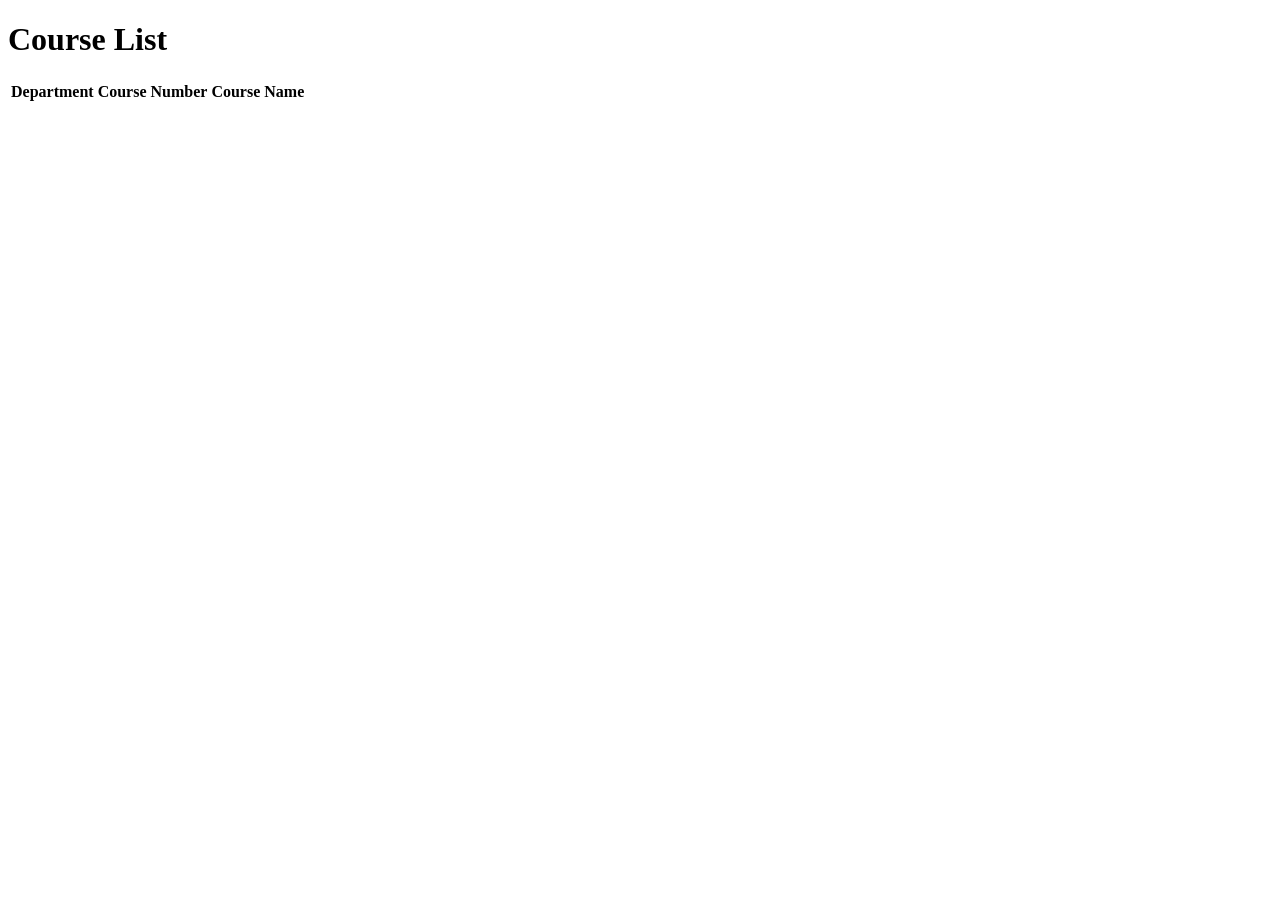
==== newcourse.html @ 04058be6 "Courses listed" ====
<!DOCTYPE html>
<html lang="en">
<head>
    <meta charset="UTF-8">
    <meta name="viewport" content="width=device-width, initial-scale=1.0">
    <title>Course List</title>
</head>
<body>
    <h1>Course List</h1>
    <table>
<tr>
    <th>
        Department
    </th>
    <th>Course Number</th>
    <th>Course Name</th>
</tr>
<tbody id="tablebody"></tbody>
    </table>
</body>
</html>
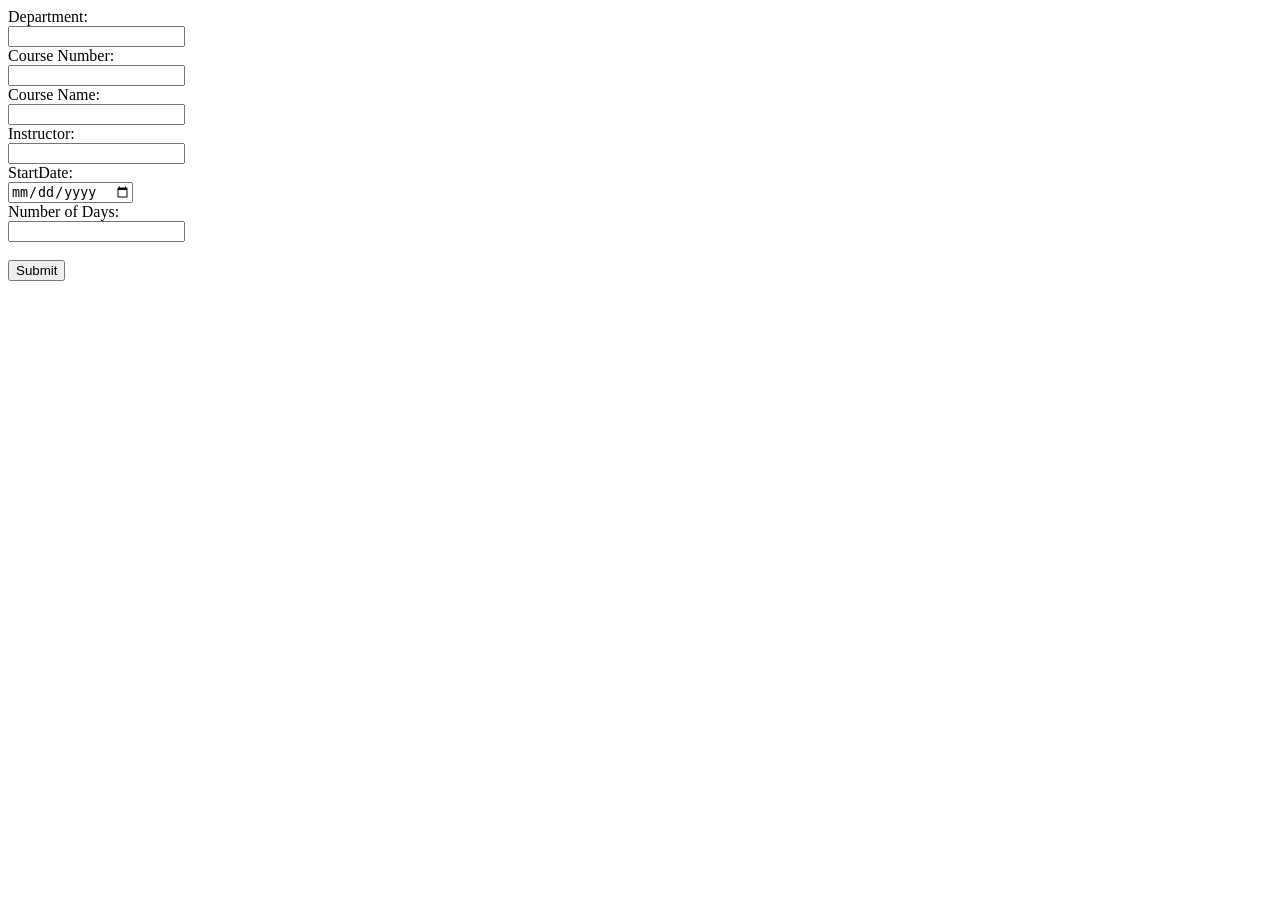
==== commit 640d474d: "post method done" ====
--- a/newcourse.html
+++ b/newcourse.html
@@ -1,21 +1,36 @@
 <!DOCTYPE html>
 <html lang="en">
+
 <head>
     <meta charset="UTF-8">
     <meta name="viewport" content="width=device-width, initial-scale=1.0">
     <title>Course List</title>
+    <script src="scripts/newcourse.js" defer></script>
 </head>
+
 <body>
-    <h1>Course List</h1>
-    <table>
-<tr>
-    <th>
-        Department
-    </th>
-    <th>Course Number</th>
-    <th>Course Name</th>
-</tr>
-<tbody id="tablebody"></tbody>
-    </table>
+    <form>
+        <label for="deptvalue">Department:</label><br>
+        <input type="text" id="deptvalue" name="deptvalue"><br>
+
+        <label for="numbervalue">Course Number:</label><br>
+        <input type="text" id="numbervalue" name="numbervalue" required><br>
+
+        <label for="namevalue">Course Name:</label><br>
+        <input type="text" id="namevalue" name="namevalue" required><br>
+
+        <label for="instructorvalue">Instructor:</label><br>
+        <input type="text" id="instructorvalue" name="instructorvalue" required><br>
+
+        <label for="startDatevalue">StartDate:</label><br>
+        <input type="date" id="startDatevalue" name="startDatevalue"><br>
+
+        <label for="numdaysvalue">Number of Days:</label><br>
+        <input type="number" id="numdaysvalue" name="numdaysvalue"><br><br>
+
+        <input type="submit" id="btnsubmit" value="Submit">
+    </form>
+<div id="messageid"></div>
 </body>
+
 </html>
